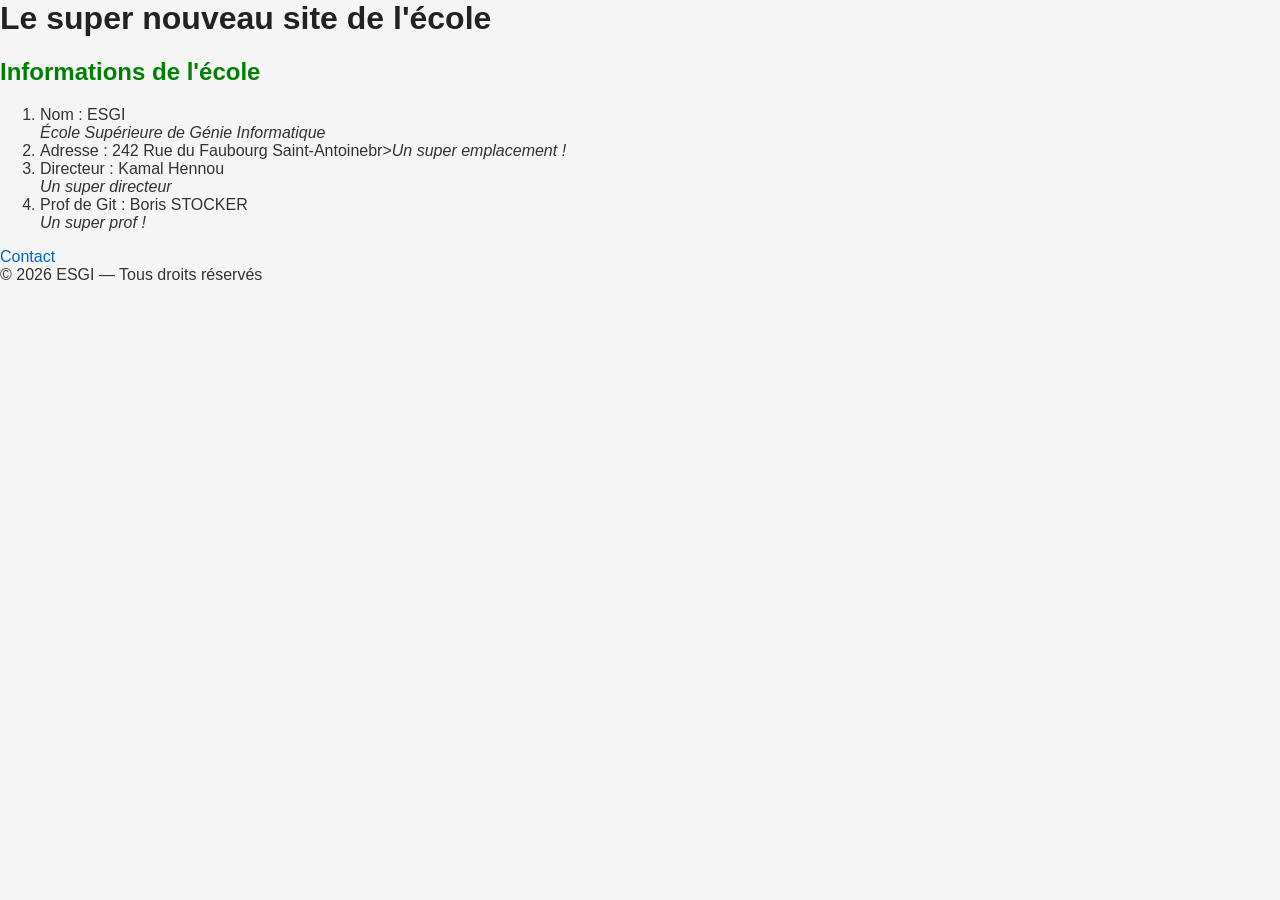
==== index.html @ e0920a23 "ajout du footer dans la page index.html" ====
<!doctype html>
<html lang="fr">
<head>
  <meta charset="utf-8">
  <link rel="stylesheet" href="style.css">
  <title>Mon Site</title>
</head>
<body>
  <h1>Le super nouveau site de l'école</h1>
  <section>
    <h2>Informations de l'école</h2>
    <ol>
      <li>Nom : ESGI<br><em>École Supérieure de Génie Informatique</em></li>
      <li>Adresse : 242 Rue du Faubourg Saint-Antoinebr><em>Un super emplacement !</em></li>
      <li>Directeur : Kamal Hennou<br><em>Un super directeur</em></li>
      <li>Prof de Git : Boris STOCKER<br><em>Un super prof !</em></li>
    </ol>
    <a href="contact.html">Contact</a>
  </section>
  <footer>© 2026 ESGI — Tous droits réservés</footer>
</body>
</html>
---- style.css ----
h1 {
    color : red;
}

h2 {
    color : green;
}

body {
  font-family: Arial, sans-serif;
  background: #f5f5f5;
  color: #333;
  margin: 0;
  padding: 0;
}

main {
  max-width: 500px;
  margin: 60px auto;
  padding: 30px;
  background: #fff;
  border-radius: 8px;
  box-shadow: 0 2px 6px rgba(0, 0, 0, 0.1);
}

h1 {
  margin-top: 0;
  color: #222;
}

.contact-list {
  list-style: none;
  padding: 0;
}

.contact-list li {
  margin: 12px 0;
}

a {
  color: #0066cc;
  text-decoration: none;
}

a:hover {
  text-decoration: underline;
}
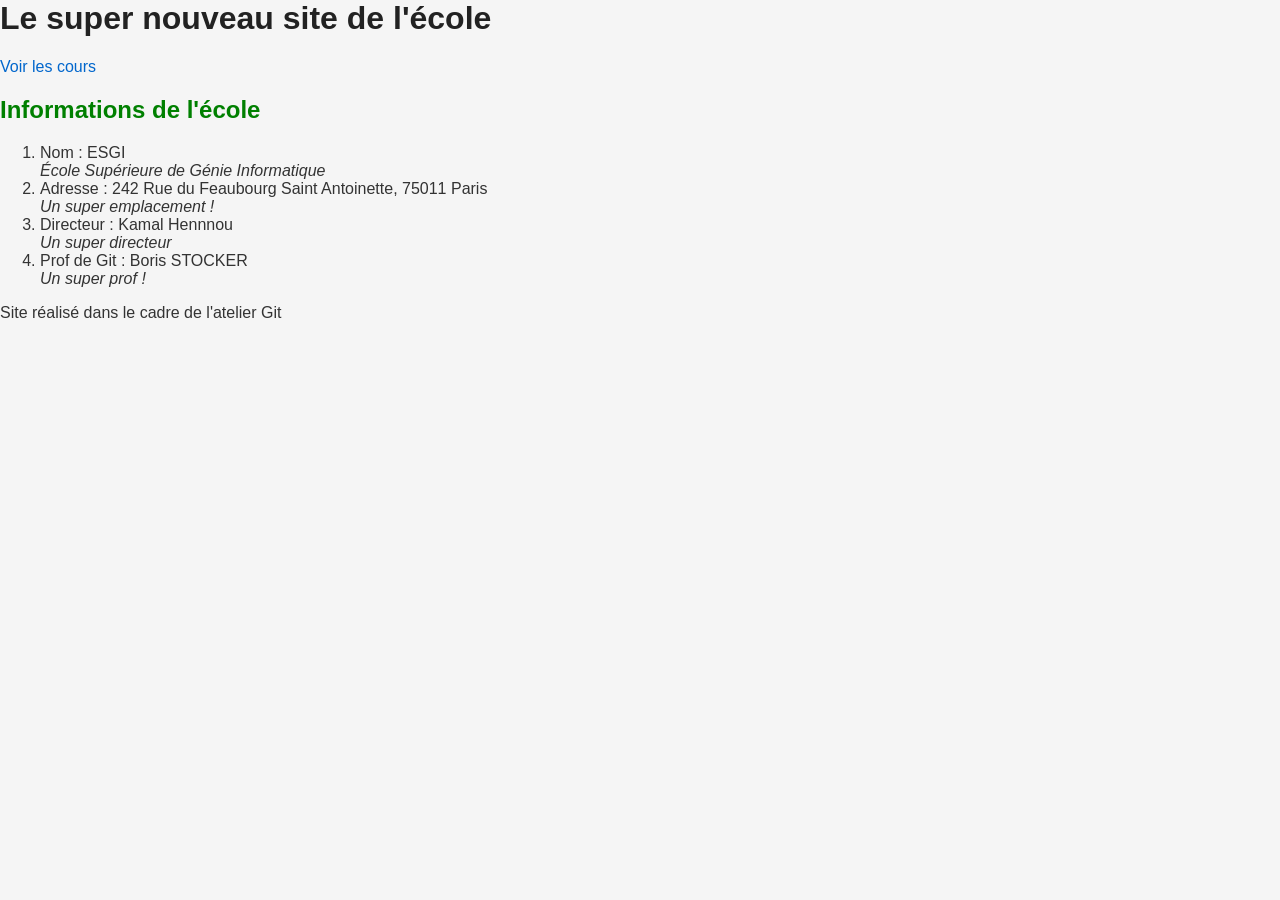
==== commit 1f601714: "ajoute footer-2" ====
--- a/index.html
+++ b/index.html
@@ -3,20 +3,20 @@
 <head>
   <meta charset="utf-8">
   <link rel="stylesheet" href="style.css">
-  <title>Mon Site</title>
+  <title>Mon Sitte</title>
 </head>
 <body>
   <h1>Le super nouveau site de l'école</h1>
+  <p><a href="cours.html">Voir les cours</a></p>
   <section>
     <h2>Informations de l'école</h2>
     <ol>
       <li>Nom : ESGI<br><em>École Supérieure de Génie Informatique</em></li>
-      <li>Adresse : 242 Rue du Faubourg Saint-Antoinebr><em>Un super emplacement !</em></li>
-      <li>Directeur : Kamal Hennou<br><em>Un super directeur</em></li>
+      <li>Adresse : 242 Rue du Feaubourg Saint Antoinette, 75011 Paris<br><em>Un super emplacement !</em></li>
+      <li>Directeur : Kamal Hennnou<br><em>Un super directeur</em></li>
       <li>Prof de Git : Boris STOCKER<br><em>Un super prof !</em></li>
     </ol>
-    <a href="contact.html">Contact</a>
   </section>
-  <footer>© 2026 ESGI — Tous droits réservés</footer>
+  <footer>Site réalisé dans le cadre de l'atelier Git</footer>
 </body>
-</html>
+</html>
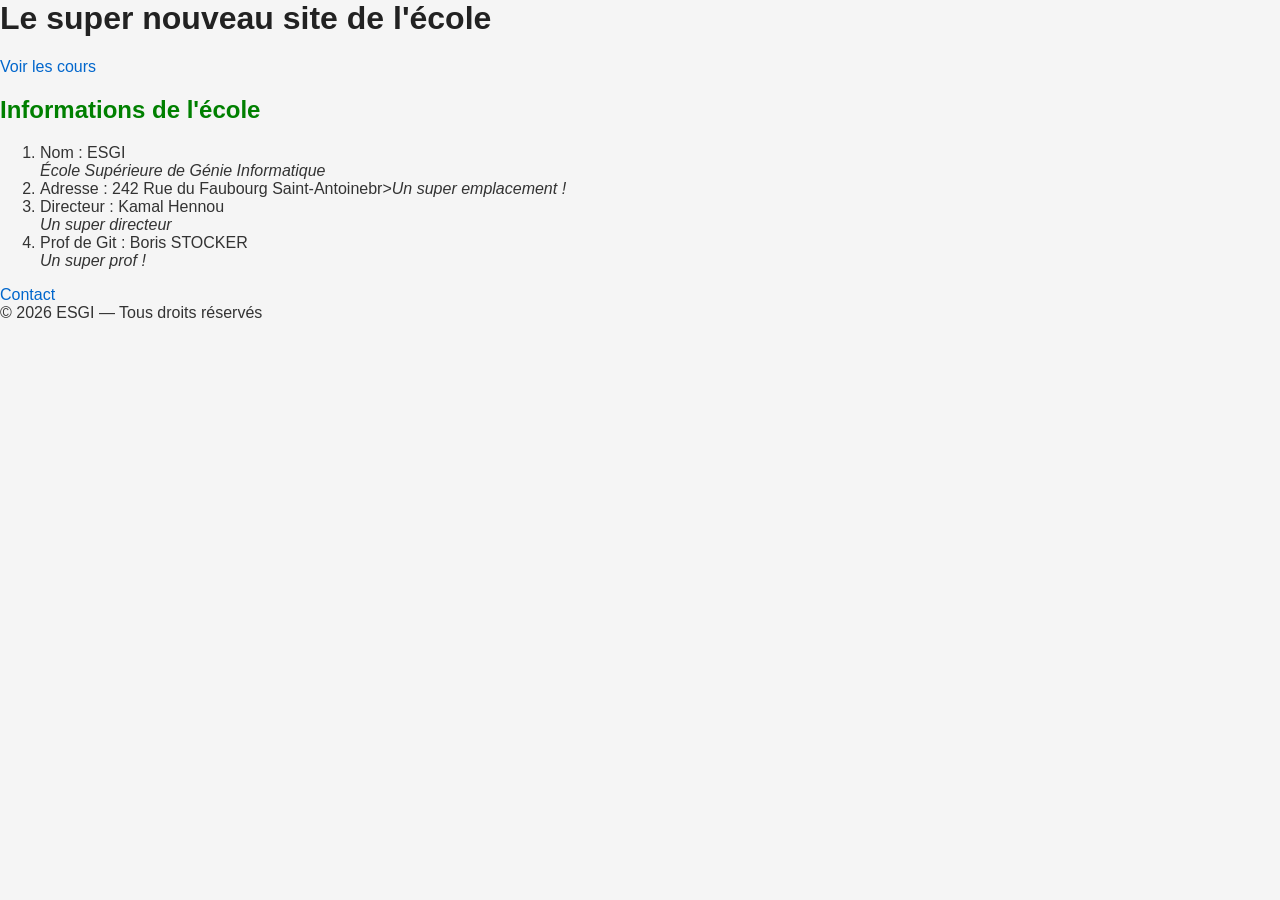
==== commit 94cdf57c: "ajout du footer dans la page index.html (#8)" ====
--- a/index.html
+++ b/index.html
@@ -3,7 +3,7 @@
 <head>
   <meta charset="utf-8">
   <link rel="stylesheet" href="style.css">
-  <title>Mon Sitte</title>
+  <title>Mon Site</title>
 </head>
 <body>
   <h1>Le super nouveau site de l'école</h1>
@@ -12,11 +12,12 @@
     <h2>Informations de l'école</h2>
     <ol>
       <li>Nom : ESGI<br><em>École Supérieure de Génie Informatique</em></li>
-      <li>Adresse : 242 Rue du Feaubourg Saint Antoinette, 75011 Paris<br><em>Un super emplacement !</em></li>
-      <li>Directeur : Kamal Hennnou<br><em>Un super directeur</em></li>
+      <li>Adresse : 242 Rue du Faubourg Saint-Antoinebr><em>Un super emplacement !</em></li>
+      <li>Directeur : Kamal Hennou<br><em>Un super directeur</em></li>
       <li>Prof de Git : Boris STOCKER<br><em>Un super prof !</em></li>
     </ol>
+    <a href="contact.html">Contact</a>
   </section>
-  <footer>Site réalisé dans le cadre de l'atelier Git</footer>
+  <footer>© 2026 ESGI — Tous droits réservés</footer>
 </body>
-</html>+</html>
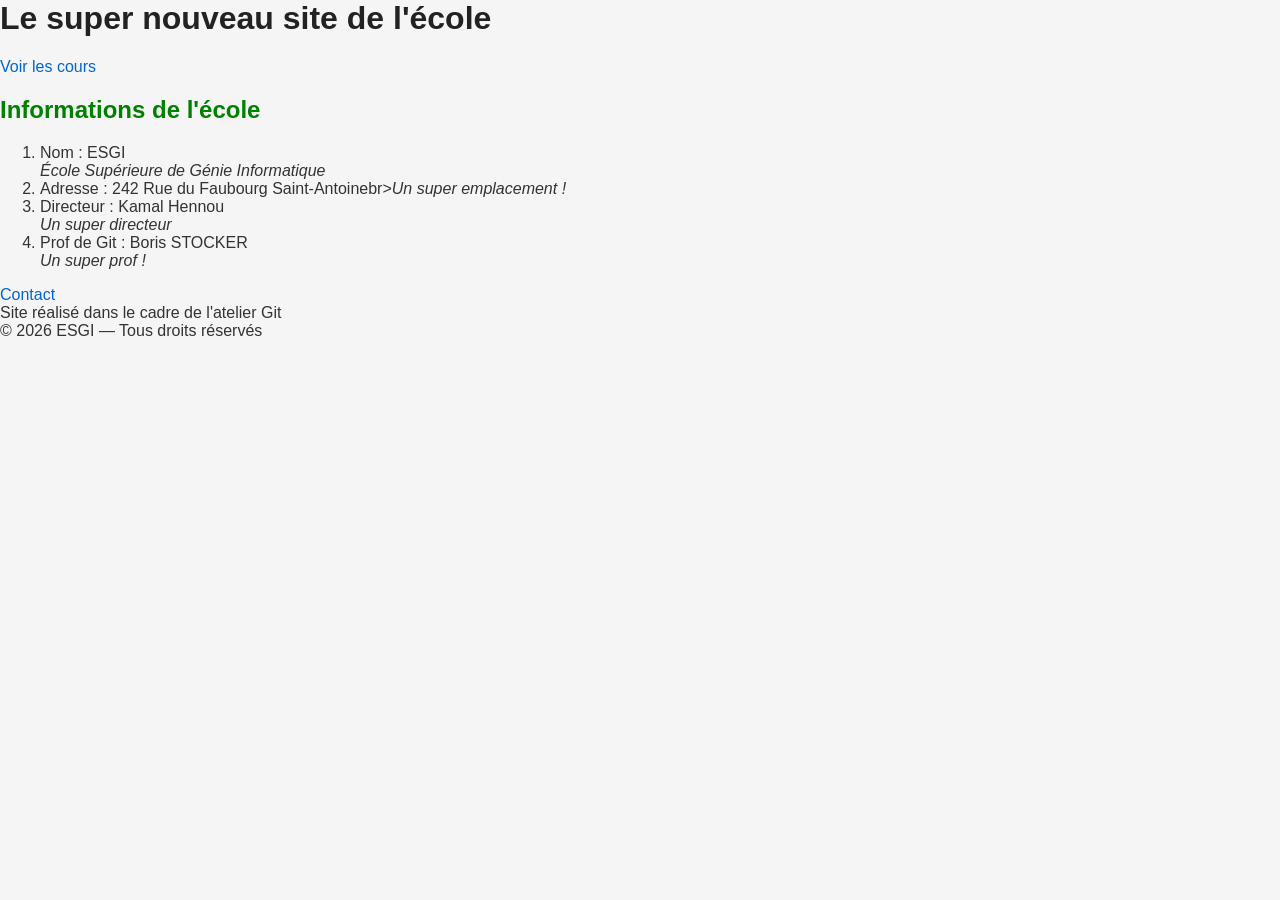
==== commit acf6ecb2: "Merge branch 'master' into feature/footer-2" ====
--- a/index.html
+++ b/index.html
@@ -16,8 +16,12 @@
       <li>Directeur : Kamal Hennou<br><em>Un super directeur</em></li>
       <li>Prof de Git : Boris STOCKER<br><em>Un super prof !</em></li>
     </ol>
-    <a href="contact.html">Contact</a>
   </section>
+  <a href="contact.html">Contact</a>
+  </section>
+  <footer>Site réalisé dans le cadre de l'atelier Git</footer>
   <footer>© 2026 ESGI — Tous droits réservés</footer>
+
 </body>
-</html>
+
+</html>
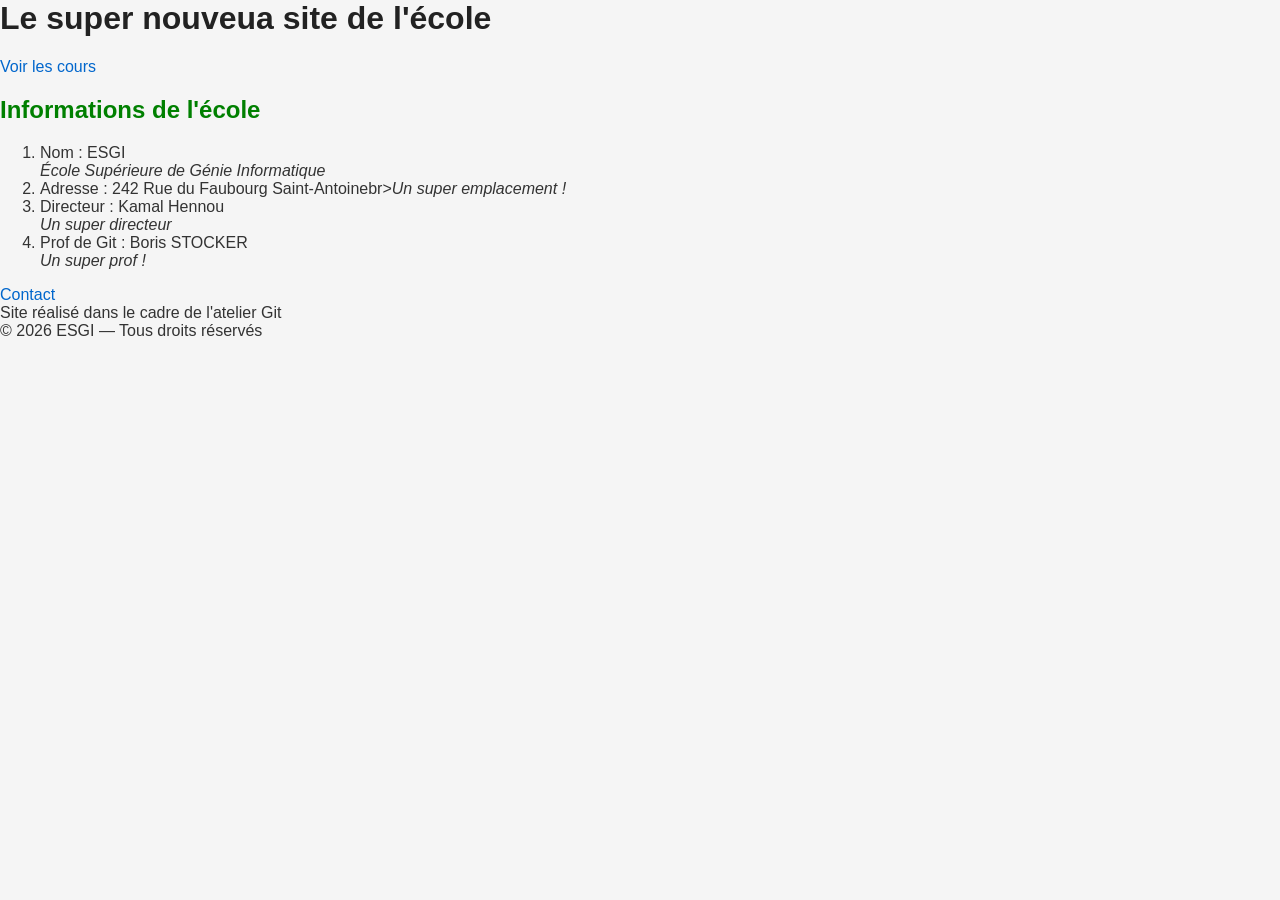
==== commit 806e2b68: "." ====
--- a/index.html
+++ b/index.html
@@ -6,7 +6,7 @@
   <title>Mon Site</title>
 </head>
 <body>
-  <h1>Le super nouveau site de l'école</h1>
+  <h1>Le super nouveua site de l'école</h1>
   <p><a href="cours.html">Voir les cours</a></p>
   <section>
     <h2>Informations de l'école</h2>
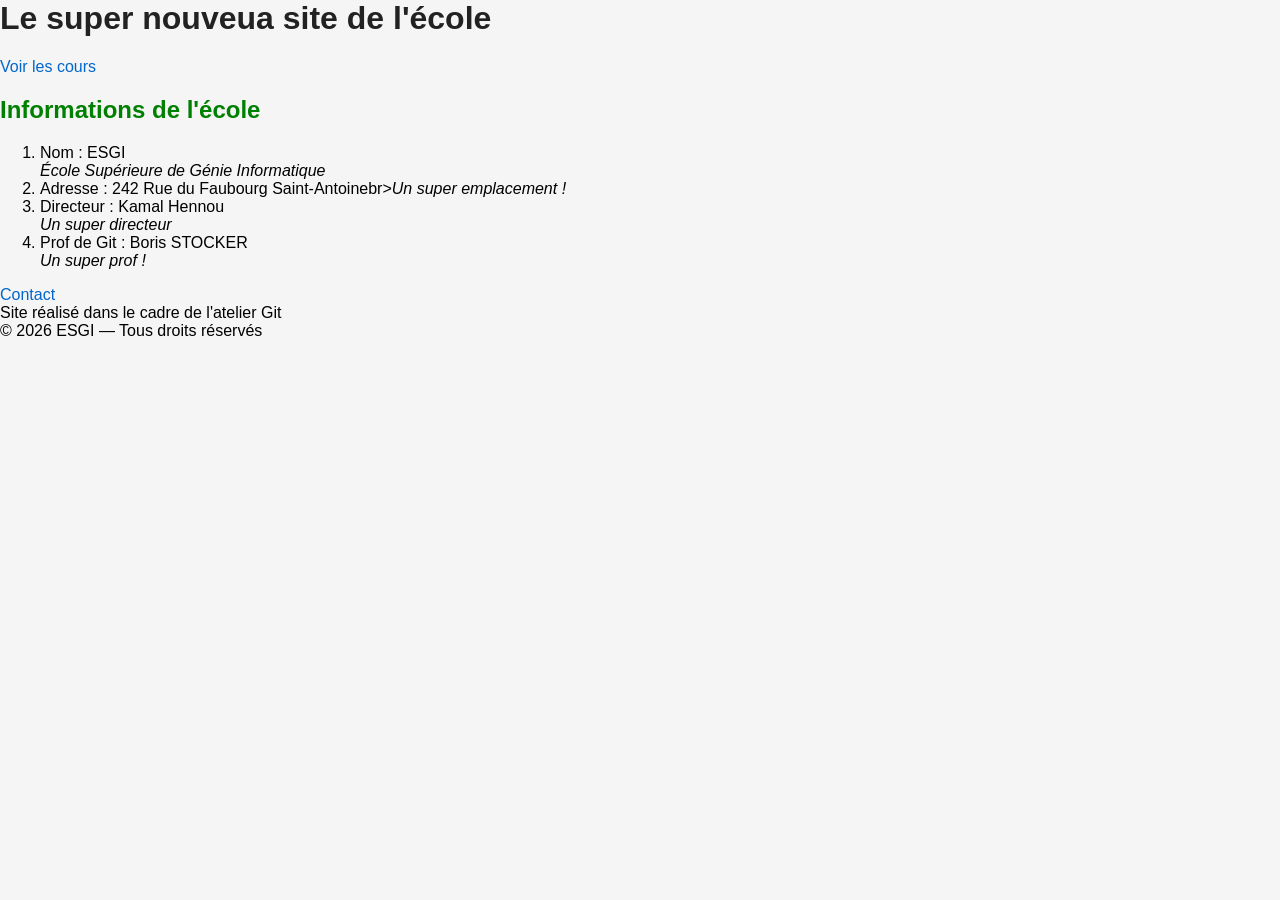
==== commit 679434d7: "feat(style): ajoute le mode sombre chore(gitignore):ajoute les fichiers a ignorer (#10)  aucun confl" ====
--- a/index.html
+++ b/index.html
@@ -5,7 +5,7 @@
   <link rel="stylesheet" href="style.css">
   <title>Mon Site</title>
 </head>
-<body>
+<body class="dark">
   <h1>Le super nouveua site de l'école</h1>
   <p><a href="cours.html">Voir les cours</a></p>
   <section>
--- a/style.css
+++ b/style.css
@@ -44,4 +44,8 @@
 
 a:hover {
   text-decoration: underline;
+}
+
+.dark {
+  color: black;
 }
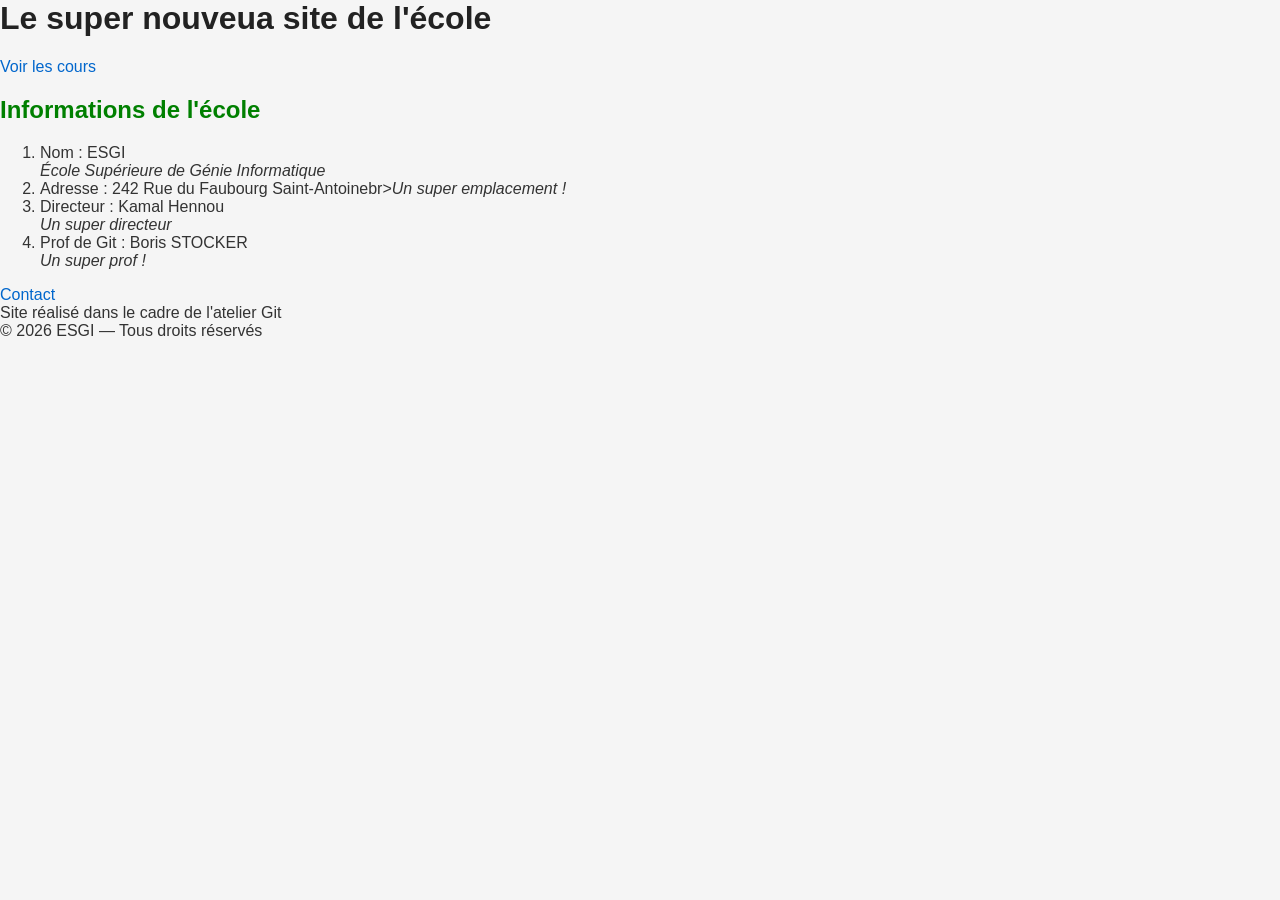
==== commit 99722f57: "Merge pull request #11 from TomGeff/feature/titre-casse titre-casse" ====
--- a/index.html
+++ b/index.html
@@ -5,7 +5,7 @@
   <link rel="stylesheet" href="style.css">
   <title>Mon Site</title>
 </head>
-<body class="dark">
+<body>
   <h1>Le super nouveua site de l'école</h1>
   <p><a href="cours.html">Voir les cours</a></p>
   <section>
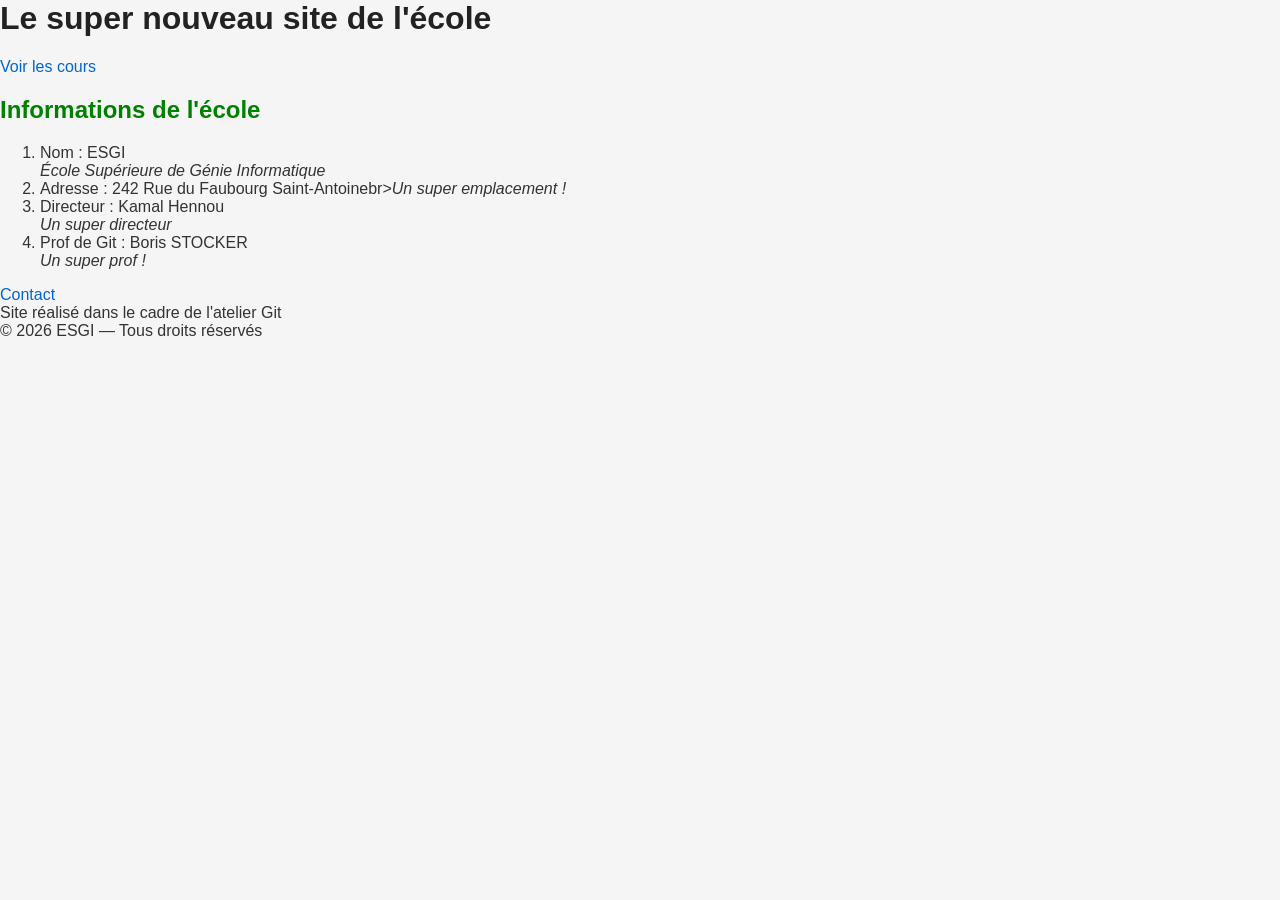
==== commit 51437d41: "Revert "." This reverts commit 806e2b6811286f4fd940ea830db431c84b0ca53d." ====
--- a/index.html
+++ b/index.html
@@ -6,7 +6,7 @@
   <title>Mon Site</title>
 </head>
 <body>
-  <h1>Le super nouveua site de l'école</h1>
+  <h1>Le super nouveau site de l'école</h1>
   <p><a href="cours.html">Voir les cours</a></p>
   <section>
     <h2>Informations de l'école</h2>
